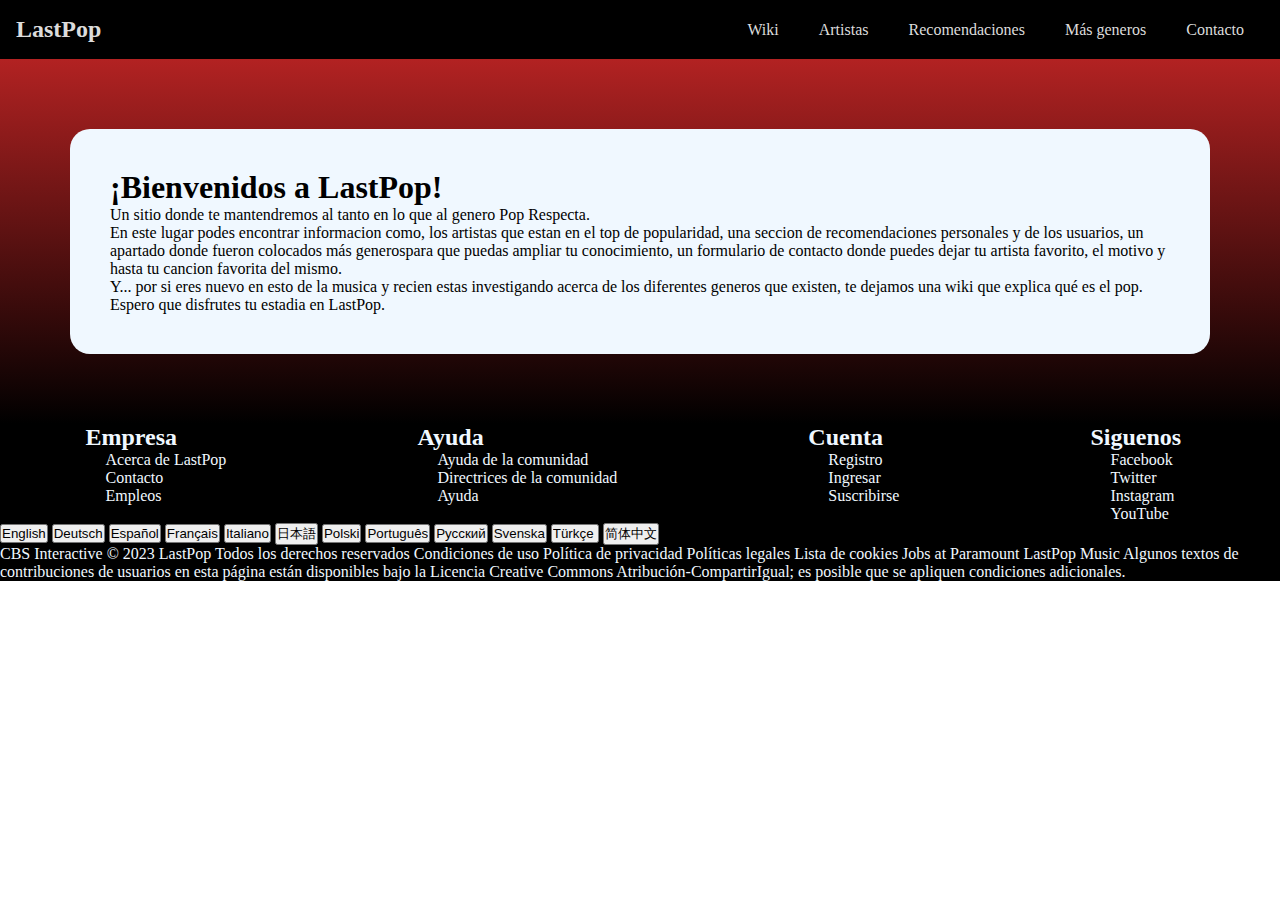
==== index.html @ 934dc790 "cambios en el css" ====
<!DOCTYPE html>
<html lang="en">
<head>
    <meta charset="UTF-8">
    <meta http-equiv="X-UA-Compatible" content="IE=edge">
    <meta name="viewport" content="width=device-width, initial-scale=1.0">
    <link rel="stylesheet" href="./css/style.css">
    <title>Contacto</title>
</head>
<body>
    <header>
        <nav>
            <a href="../index.html"><h2>LastPop</h2></a>
            <ul class="nav-ul">
                <li>
                    <a href="./paginas/Wiki.html">Wiki</a>
                </li>
                <li>
                    <a href="./paginas/artistas.html">Artistas</a>
                </li>
                <li>
                    <a href="./paginas/recomendaciones.html">Recomendaciones</a>
                </li>
                <li>
                    <a href="./paginas/masgeneros.html">Más generos</a>
                </li>
                <li>
                    <a href="./paginas/contacto.html">Contacto</a>
                </li>
            </ul>
        </nav>
    </header>
    <main class="bg-gradient">
        <div class="cloud">
            <h1>¡Bienvenidos a LastPop!</h1>   
            <p>Un sitio donde te mantendremos al tanto en lo que al genero Pop Respecta.</p>
            <p>En este lugar podes encontrar informacion como, los <a href="./paginas/artistas.html">artistas</a> que estan en el top de popularidad, una seccion de <a href="./paginas/recomendaciones.html">recomendaciones</a> personales y de los usuarios, un apartado donde fueron colocados <a href="./paginas/masgeneros.html">más generos</a>para que puedas ampliar tu conocimiento, un formulario de <a href="./paginas/contacto.html">contacto</a> donde puedes dejar tu artista favorito, el motivo y hasta tu cancion favorita del mismo.</p>
            <p>Y... por si eres nuevo en esto de la musica y recien estas investigando acerca de los diferentes generos que existen, te dejamos una <a href="./paginas/Wiki.html">wiki</a> que explica qué es el pop.</p>
            <p>Espero que disfrutes tu estadia en LastPop.</p>
        </div>
    </main>
    <footer>
        <div class="fdiv-1">
            <div>
                <h2>Empresa</h2>
                <ul>
                    <li>Acerca de LastPop</li>
                    <li>Contacto</li>
                    <li>Empleos</li>
                </ul>
            </div>
            <div>
                <h2>Ayuda</h2>
                <ul>
                    <li>Ayuda de la comunidad</li>
                    <li>Directrices de la comunidad</li>
                    <li>Ayuda</li>
                </ul>
            </div>
            <div>
                <h2>Cuenta</h2>
                <ul>
                    <li>Registro</li>
                    <li>Ingresar</li>
                    <li>Suscribirse</li>
                </ul>
            </div>
            <div>
                <h2>Siguenos</h2>
                <ul>
                    <li>Facebook</li>
                    <li>Twitter</li>
                    <li>Instagram</li>
                    <li>YouTube</li>
                </ul>
            </div>
        </div>
        <div>
            <form action="setlang">
                <input type="submit" value="English">
                <input type="submit" value="Deutsch">
                <input type="submit" value="Español">
                <input type="submit" value="Français">
                <input type="submit" value="Italiano">
                <input type="submit" value="日本語">
                <input type="submit" value="Polski">
                <input type="submit" value="Português">
                <input type="submit" value="Русский">
                <input type="submit" value="Svenska">
                <input type="submit" value="Türkçe ">
                <input type="submit" value="简体中文">
            </form>
            <p>CBS Interactive © 2023 LastPop Todos los derechos reservados Condiciones de uso Política de privacidad Políticas legales Lista de cookies Jobs at Paramount LastPop Music
                Algunos textos de contribuciones de usuarios en esta página están disponibles bajo la Licencia Creative Commons Atribución-CompartirIgual; es posible que se apliquen condiciones adicionales.</p>
        </div>
    </footer>
</body>
</html>
---- css/style.css ----
* {
    padding: 0px;
    margin: 0px;
}
header {
    background-color: black;
    color: gainsboro;
}
nav {
    padding: 1em;
    display: flex;
    justify-content: space-between;
    align-items: center;
}
nav ul {
    display: flex;
    justify-content: space-around;
    list-style: none;
    
}
li {
    margin: 0 20px;
}
a {
    color: inherit;
    text-decoration: none;
}
main {
    padding: 40px;
}
.bg-gradient {
    background-image: linear-gradient(to top, black, firebrick);
}
.cloud {
    background-color: aliceblue;
    margin: 30px;
    padding: 40px;
    border-radius: 20px;
}
footer {
    background-color: black;
    color:aliceblue;
}
.fdiv-1 {
    display: flex;
    justify-content: space-around;
}
ul {
    list-style: none;
}
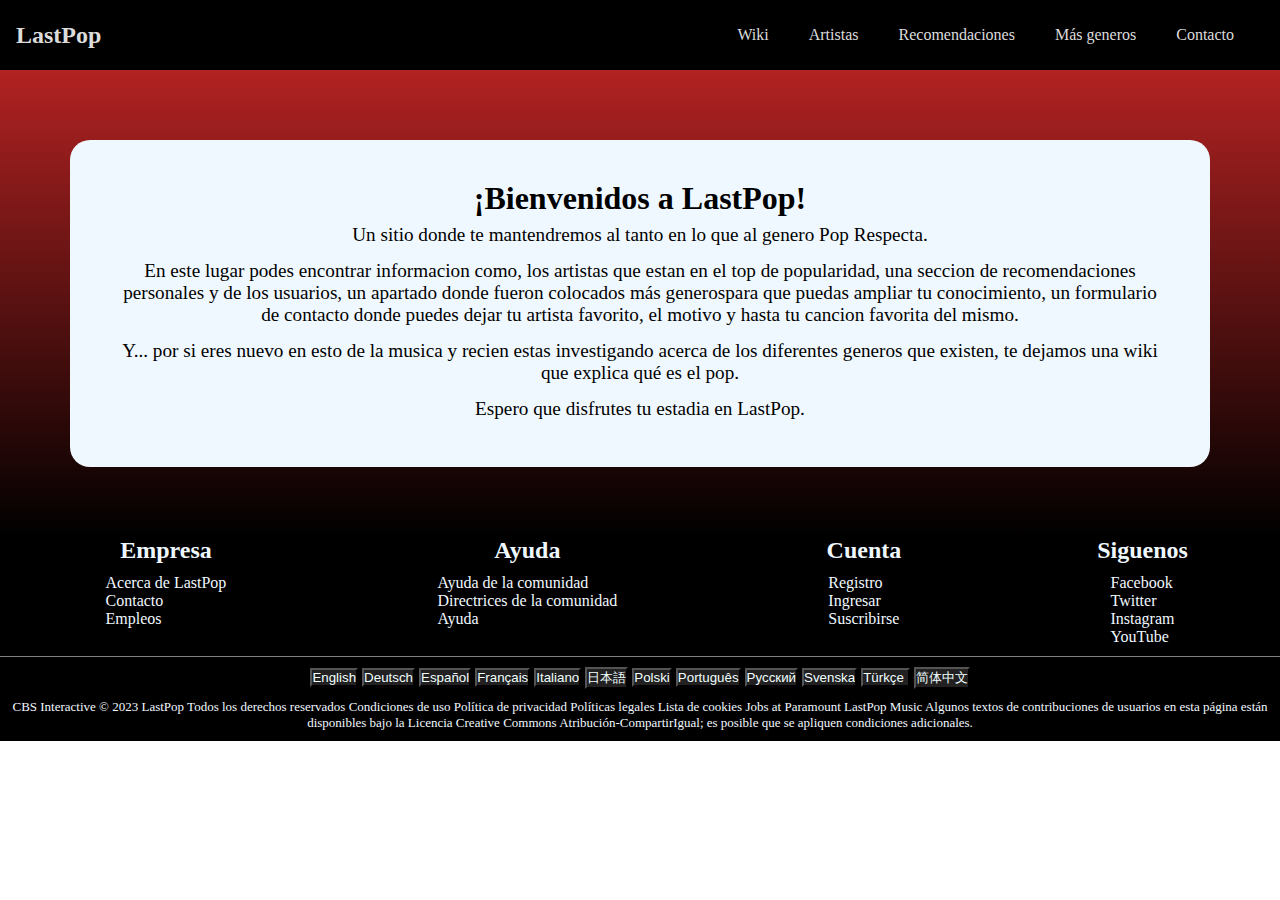
==== commit d0b5fc94: "css de pagina index casi terminado" ====
--- a/index.html
+++ b/index.html
@@ -31,12 +31,12 @@
         </nav>
     </header>
     <main class="bg-gradient">
-        <div class="cloud">
+        <div class="cloud-index">
             <h1>¡Bienvenidos a LastPop!</h1>   
-            <p>Un sitio donde te mantendremos al tanto en lo que al genero Pop Respecta.</p>
-            <p>En este lugar podes encontrar informacion como, los <a href="./paginas/artistas.html">artistas</a> que estan en el top de popularidad, una seccion de <a href="./paginas/recomendaciones.html">recomendaciones</a> personales y de los usuarios, un apartado donde fueron colocados <a href="./paginas/masgeneros.html">más generos</a>para que puedas ampliar tu conocimiento, un formulario de <a href="./paginas/contacto.html">contacto</a> donde puedes dejar tu artista favorito, el motivo y hasta tu cancion favorita del mismo.</p>
-            <p>Y... por si eres nuevo en esto de la musica y recien estas investigando acerca de los diferentes generos que existen, te dejamos una <a href="./paginas/Wiki.html">wiki</a> que explica qué es el pop.</p>
-            <p>Espero que disfrutes tu estadia en LastPop.</p>
+            <p class="pcloud-index">Un sitio donde te mantendremos al tanto en lo que al genero Pop Respecta.</p>
+            <p class="pcloud-index">En este lugar podes encontrar informacion como, los <a href="./paginas/artistas.html">artistas</a> que estan en el top de popularidad, una seccion de <a href="./paginas/recomendaciones.html">recomendaciones</a> personales y de los usuarios, un apartado donde fueron colocados <a href="./paginas/masgeneros.html">más generos</a>para que puedas ampliar tu conocimiento, un formulario de <a href="./paginas/contacto.html">contacto</a> donde puedes dejar tu artista favorito, el motivo y hasta tu cancion favorita del mismo.</p>
+            <p class="pcloud-index">Y... por si eres nuevo en esto de la musica y recien estas investigando acerca de los diferentes generos que existen, te dejamos una <a href="./paginas/Wiki.html">wiki</a> que explica qué es el pop.</p>
+            <p class="pcloud-index">Espero que disfrutes tu estadia en LastPop.</p>
         </div>
     </main>
     <footer>
@@ -75,21 +75,24 @@
                 </ul>
             </div>
         </div>
-        <div>
+        <hr>
+        <div class="fform">
             <form action="setlang">
-                <input type="submit" value="English">
-                <input type="submit" value="Deutsch">
-                <input type="submit" value="Español">
-                <input type="submit" value="Français">
-                <input type="submit" value="Italiano">
-                <input type="submit" value="日本語">
-                <input type="submit" value="Polski">
-                <input type="submit" value="Português">
-                <input type="submit" value="Русский">
-                <input type="submit" value="Svenska">
-                <input type="submit" value="Türkçe ">
-                <input type="submit" value="简体中文">
-            </form>
+                <input type="submit" value="English" class="bttmfooter">
+                <input type="submit" value="Deutsch" class="bttmfooter">
+                <input type="submit" value="Español" class="bttmfooter">
+                <input type="submit" value="Français" class="bttmfooter">
+                <input type="submit" value="Italiano" class="bttmfooter">
+                <input type="submit" value="日本語" class="bttmfooter">
+                <input type="submit" value="Polski" class="bttmfooter">
+                <input type="submit" value="Português" class="bttmfooter">
+                <input type="submit" value="Русский" class="bttmfooter">
+                <input type="submit" value="Svenska" class="bttmfooter">
+                <input type="submit" value="Türkçe " class="bttmfooter">
+                <input type="submit" value="简体中文" class="bttmfooter">
+            </form>   
+        </div>
+        <div class="fdiv-2">
             <p>CBS Interactive © 2023 LastPop Todos los derechos reservados Condiciones de uso Política de privacidad Políticas legales Lista de cookies Jobs at Paramount LastPop Music
                 Algunos textos de contribuciones de usuarios en esta página están disponibles bajo la Licencia Creative Commons Atribución-CompartirIgual; es posible que se apliquen condiciones adicionales.</p>
         </div>
--- a/css/style.css
+++ b/css/style.css
@@ -28,15 +28,25 @@
 main {
     padding: 40px;
 }
+h1, h2 {
+    text-align: center;
+}
+/*index*/
 .bg-gradient {
     background-image: linear-gradient(to top, black, firebrick);
 }
-.cloud {
+.cloud-index {
     background-color: aliceblue;
     margin: 30px;
     padding: 40px;
     border-radius: 20px;
 }
+.pcloud-index {
+    padding: 7px;
+    font-size: larger;
+    text-align: center;
+}
+/*footer*/
 footer {
     background-color: black;
     color:aliceblue;
@@ -47,4 +57,23 @@
 }
 ul {
     list-style: none;
+    margin: 10px;
+}
+hr {
+    height: 1px;
+    background-color: grey;
+    border: none;
+}
+.fdiv-2 {
+    padding: 10px;
+    text-align: center;
+    font-size: small;
+}
+.fform {
+    margin-top: 10px;
+    text-align: center;
+}
+.bttmfooter {
+    background-color: rgb(34, 32, 32);
+    color: azure;
 }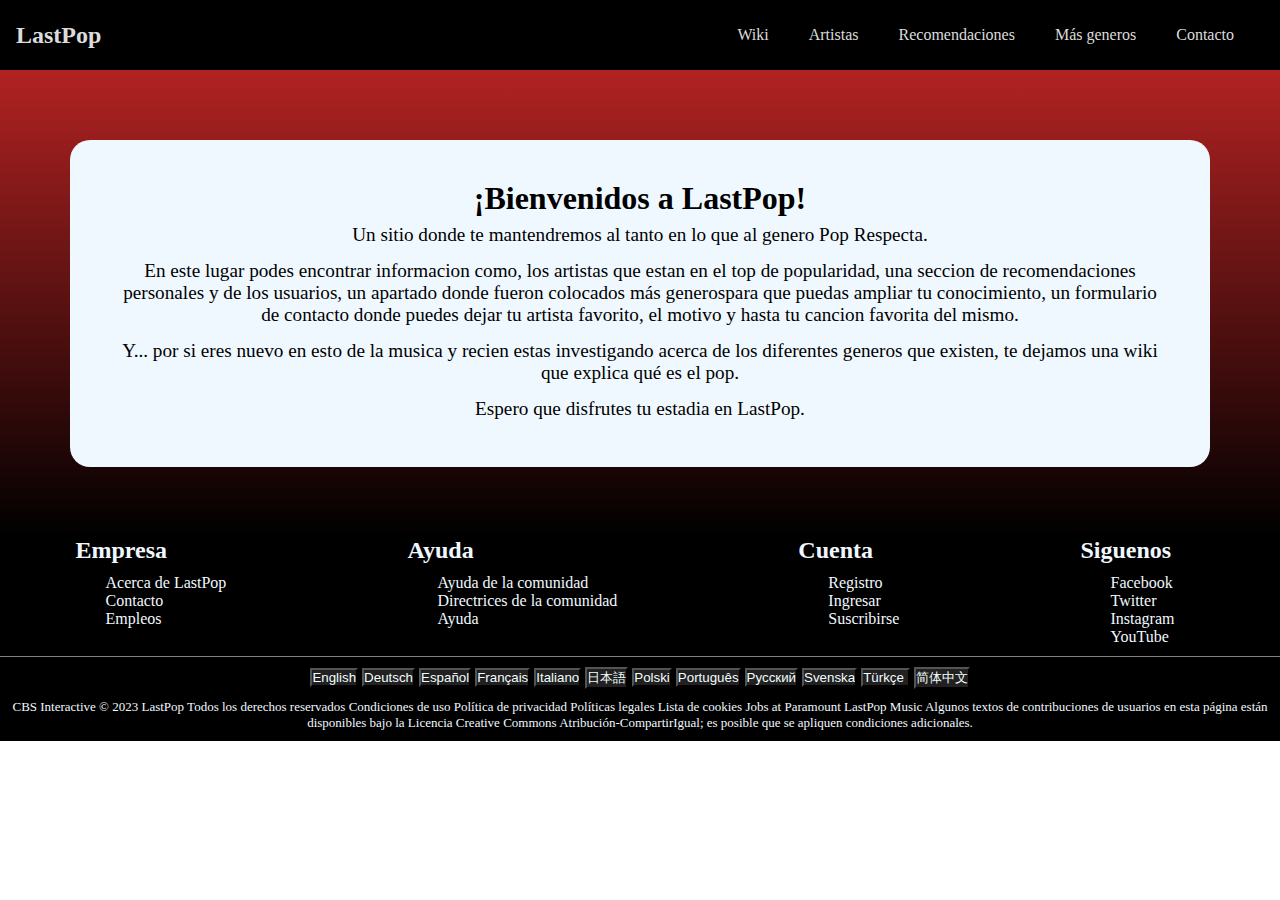
==== commit 2a8e37ec: "cambios en los html" ====
--- a/index.html
+++ b/index.html
@@ -5,7 +5,7 @@
     <meta http-equiv="X-UA-Compatible" content="IE=edge">
     <meta name="viewport" content="width=device-width, initial-scale=1.0">
     <link rel="stylesheet" href="./css/style.css">
-    <title>Contacto</title>
+    <title>Home</title>
 </head>
 <body>
     <header>
@@ -31,12 +31,12 @@
         </nav>
     </header>
     <main class="bg-gradient">
-        <div class="cloud-index">
+        <div class="cloud">
             <h1>¡Bienvenidos a LastPop!</h1>   
-            <p class="pcloud-index">Un sitio donde te mantendremos al tanto en lo que al genero Pop Respecta.</p>
-            <p class="pcloud-index">En este lugar podes encontrar informacion como, los <a href="./paginas/artistas.html">artistas</a> que estan en el top de popularidad, una seccion de <a href="./paginas/recomendaciones.html">recomendaciones</a> personales y de los usuarios, un apartado donde fueron colocados <a href="./paginas/masgeneros.html">más generos</a>para que puedas ampliar tu conocimiento, un formulario de <a href="./paginas/contacto.html">contacto</a> donde puedes dejar tu artista favorito, el motivo y hasta tu cancion favorita del mismo.</p>
-            <p class="pcloud-index">Y... por si eres nuevo en esto de la musica y recien estas investigando acerca de los diferentes generos que existen, te dejamos una <a href="./paginas/Wiki.html">wiki</a> que explica qué es el pop.</p>
-            <p class="pcloud-index">Espero que disfrutes tu estadia en LastPop.</p>
+            <p class="pcloud">Un sitio donde te mantendremos al tanto en lo que al genero Pop Respecta.</p>
+            <p class="pcloud">En este lugar podes encontrar informacion como, los <a href="./paginas/artistas.html">artistas</a> que estan en el top de popularidad, una seccion de <a href="./paginas/recomendaciones.html">recomendaciones</a> personales y de los usuarios, un apartado donde fueron colocados <a href="./paginas/masgeneros.html">más generos</a>para que puedas ampliar tu conocimiento, un formulario de <a href="./paginas/contacto.html">contacto</a> donde puedes dejar tu artista favorito, el motivo y hasta tu cancion favorita del mismo.</p>
+            <p class="pcloud">Y... por si eres nuevo en esto de la musica y recien estas investigando acerca de los diferentes generos que existen, te dejamos una <a href="./paginas/Wiki.html">wiki</a> que explica qué es el pop.</p>
+            <p class="pcloud">Espero que disfrutes tu estadia en LastPop.</p>
         </div>
     </main>
     <footer>
--- a/css/style.css
+++ b/css/style.css
@@ -28,20 +28,20 @@
 main {
     padding: 40px;
 }
-h1, h2 {
+h1 {
     text-align: center;
 }
 /*index*/
 .bg-gradient {
     background-image: linear-gradient(to top, black, firebrick);
 }
-.cloud-index {
+.cloud {
     background-color: aliceblue;
     margin: 30px;
     padding: 40px;
     border-radius: 20px;
 }
-.pcloud-index {
+.pcloud {
     padding: 7px;
     font-size: larger;
     text-align: center;
@@ -76,4 +76,48 @@
 .bttmfooter {
     background-color: rgb(34, 32, 32);
     color: azure;
-}+}
+
+/*Artistas*/
+
+.bloque{
+    height: 600px;
+    display: flex;
+    margin: 10%;
+    
+}
+.BloqueInterior{
+    height: 100%;
+    width: 100%;
+    margin-bottom: 23%;
+    text-align: center;
+    
+    text-overflow: ellipsis;
+    overflow:hidden ;
+  
+}
+.img{
+    width: 340px;
+    height: 250px;
+    border-radius: 10%;
+}
+
+.Titulosh2{
+    margin-top:5%;
+    color: rgb(255, 255, 255);
+    font-size: 60px;
+background-color: rgb(0, 0, 0);
+margin-left: 10%;
+margin-right: 10%;
+}
+.TitulosH3{
+    margin: 10%;
+    font-size: 30px;
+    background-color: rgb(255, 0, 140);
+}
+.Parrafo_Artistas{
+    margin: 5%;
+    display: flex;
+    font-size: 25px;
+  
+}
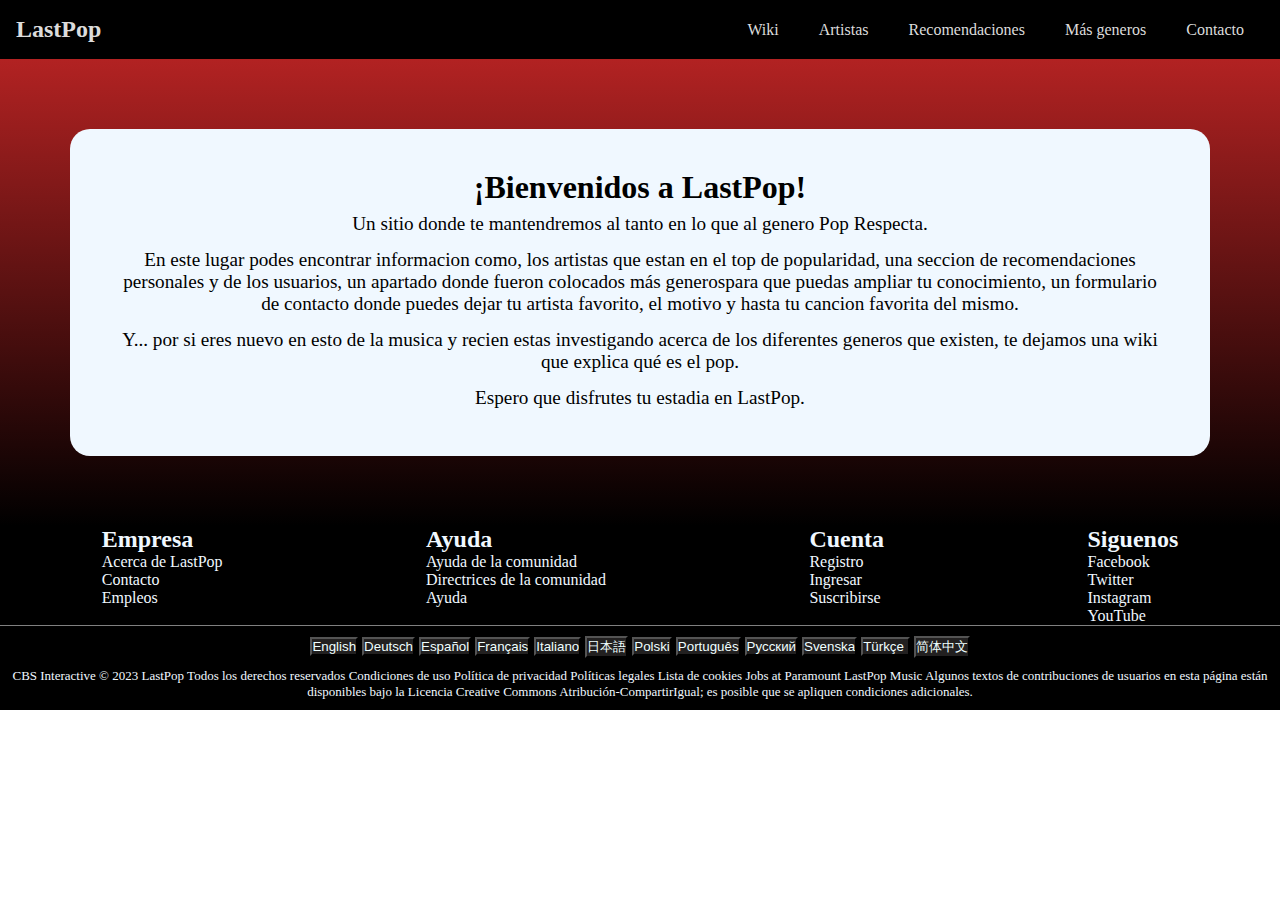
==== commit fc8f9765: "mejore links de los html" ====
--- a/index.html
+++ b/index.html
@@ -10,22 +10,22 @@
 <body>
     <header>
         <nav>
-            <a href="../index.html"><h2>LastPop</h2></a>
+            <a href="index.html"><h2>LastPop</h2></a>
             <ul class="nav-ul">
-                <li>
-                    <a href="./paginas/Wiki.html">Wiki</a>
+                <li class="li-nav">
+                    <a href="paginas/Wiki.html">Wiki</a>
                 </li>
-                <li>
-                    <a href="./paginas/artistas.html">Artistas</a>
+                <li class="li-nav">
+                    <a href="paginas/artistas.html">Artistas</a>
                 </li>
-                <li>
-                    <a href="./paginas/recomendaciones.html">Recomendaciones</a>
+                <li class="li-nav">
+                    <a href="paginas/recomendaciones.html">Recomendaciones</a>
                 </li>
-                <li>
-                    <a href="./paginas/masgeneros.html">Más generos</a>
+                <li class="li-nav">
+                    <a href="paginas/masgeneros.html">Más generos</a>
                 </li>
-                <li>
-                    <a href="./paginas/contacto.html">Contacto</a>
+                <li class="li-nav">
+                    <a href="paginas/contacto.html">Contacto</a>
                 </li>
             </ul>
         </nav>
--- a/css/style.css
+++ b/css/style.css
@@ -17,9 +17,6 @@
     justify-content: space-around;
     list-style: none;
     
-}
-li {
-    margin: 0 20px;
 }
 a {
     color: inherit;
@@ -46,6 +43,9 @@
     font-size: larger;
     text-align: center;
 }
+.li-nav {
+    margin: 0 20px;
+}
 /*footer*/
 footer {
     background-color: black;
@@ -57,7 +57,6 @@
 }
 ul {
     list-style: none;
-    margin: 10px;
 }
 hr {
     height: 1px;
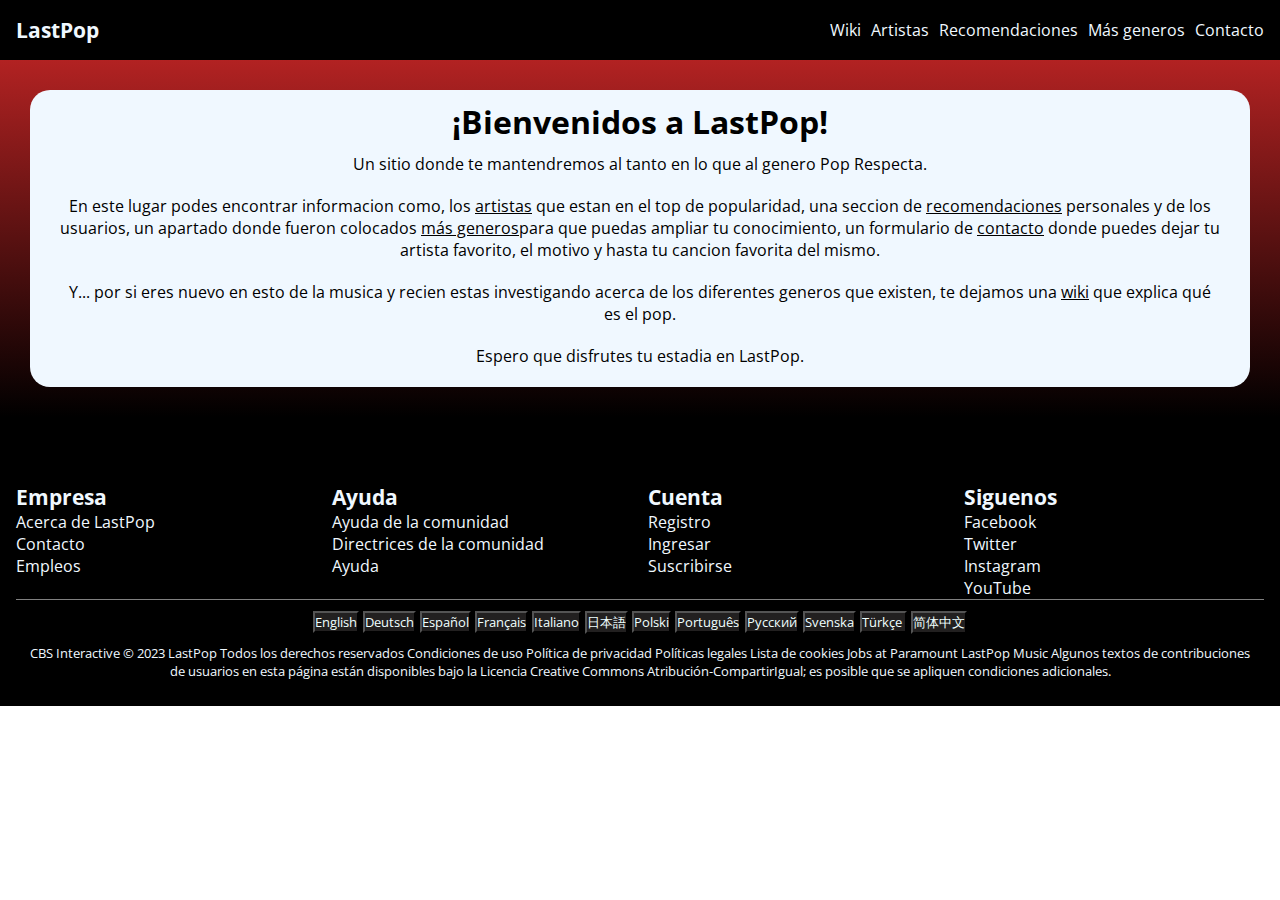
==== commit cfb2275d: "se actualizaron los archivos del tpe" ====
--- a/index.html
+++ b/index.html
@@ -5,38 +5,65 @@
     <meta http-equiv="X-UA-Compatible" content="IE=edge">
     <meta name="viewport" content="width=device-width, initial-scale=1.0">
     <link rel="stylesheet" href="./css/style.css">
+    <link rel="preconnect" href="https://fonts.googleapis.com">
+    <link rel="preconnect" href="https://fonts.gstatic.com" crossorigin>
+    <link href="https://fonts.googleapis.com/css2?family=Open+Sans&display=swap" rel="stylesheet">
     <title>Home</title>
 </head>
 <body>
     <header>
-        <nav>
-            <a href="index.html"><h2>LastPop</h2></a>
+        <div class="head">
+            <a class="inicio" href="../index.html"><h2>LastPop</h2></a>
+            <button id="nav-btn">
+                <img src="../imagenes/boton_menu.png" alt="menu hamburguesa">
+            </button>
+            <nav class="nav-desktop">
+                <ul class="nav-ul">
+                    <li class="li-nav">
+                        <a class="inicio" href="./paginas/wiki.html">Wiki</a>
+                    </li>
+                    <li class="li-nav">
+                        <a class="inicio" href="./paginas/artistas.html">Artistas</a>
+                    </li>
+                    <li class="li-nav">
+                        <a class="inicio" href="./paginas/recomendaciones.html">Recomendaciones</a>
+                    </li>
+                    <li class="li-nav">
+                        <a class="inicio" href="./paginas/masgeneros.html">Más generos</a>
+                    </li>
+                    <li class="li-nav">
+                        <a class="inicio" href="./paginas/contacto.html">Contacto</a>
+                    </li>
+                </ul>
+            </nav>
+        </div>
+        <nav class="nav-mobile oculto">
             <ul class="nav-ul">
                 <li class="li-nav">
-                    <a href="paginas/Wiki.html">Wiki</a>
+                    <a class="inicio" href="./paginas/wiki.html">Wiki</a>
                 </li>
                 <li class="li-nav">
-                    <a href="paginas/artistas.html">Artistas</a>
+                    <a class="inicio" href="./paginas/artistas.html">Artistas</a>
                 </li>
                 <li class="li-nav">
-                    <a href="paginas/recomendaciones.html">Recomendaciones</a>
+                    <a class="inicio" href="./paginas/recomendaciones.html">Recomendaciones</a>
                 </li>
                 <li class="li-nav">
-                    <a href="paginas/masgeneros.html">Más generos</a>
+                    <a class="inicio" href="./paginas/masgeneros.html">Más generos</a>
                 </li>
                 <li class="li-nav">
-                    <a href="paginas/contacto.html">Contacto</a>
+                    <a class="inicio" href="./paginas/contacto.html">Contacto</a>
                 </li>
             </ul>
         </nav>
     </header>
-    <main class="bg-gradient">
+    <main>
         <div class="cloud">
-            <h1>¡Bienvenidos a LastPop!</h1>   
-            <p class="pcloud">Un sitio donde te mantendremos al tanto en lo que al genero Pop Respecta.</p>
-            <p class="pcloud">En este lugar podes encontrar informacion como, los <a href="./paginas/artistas.html">artistas</a> que estan en el top de popularidad, una seccion de <a href="./paginas/recomendaciones.html">recomendaciones</a> personales y de los usuarios, un apartado donde fueron colocados <a href="./paginas/masgeneros.html">más generos</a>para que puedas ampliar tu conocimiento, un formulario de <a href="./paginas/contacto.html">contacto</a> donde puedes dejar tu artista favorito, el motivo y hasta tu cancion favorita del mismo.</p>
-            <p class="pcloud">Y... por si eres nuevo en esto de la musica y recien estas investigando acerca de los diferentes generos que existen, te dejamos una <a href="./paginas/Wiki.html">wiki</a> que explica qué es el pop.</p>
-            <p class="pcloud">Espero que disfrutes tu estadia en LastPop.</p>
+            <h1 class="text-center">¡Bienvenidos a LastPop!</h1>   
+            <p class="text-center-p">Un sitio donde te mantendremos al tanto en lo que al genero Pop Respecta.</p>
+            <p class="text-center-p">En este lugar podes encontrar informacion como, los <a href="./paginas/artistas.html">artistas</a> que estan en el top de popularidad, una seccion de <a href="./paginas/recomendaciones.html">recomendaciones</a> personales y de los usuarios, un apartado donde fueron colocados <a href="./paginas/masgeneros.html">más generos</a>para que puedas ampliar tu conocimiento, un formulario de <a href="./paginas/contacto.html">contacto</a> donde puedes dejar tu artista favorito, el motivo y hasta tu cancion favorita del mismo.</p>
+            <p class="text-center-p">Y... por si eres nuevo en esto de la musica y recien estas investigando acerca de los diferentes generos que existen, te dejamos una <a href="./paginas/Wiki.html">wiki</a> que explica qué es el pop.</p>
+            <p class="text-center-p">Espero que disfrutes tu estadia en LastPop.</p>
         </div>
     </main>
     <footer>
@@ -97,5 +124,6 @@
                 Algunos textos de contribuciones de usuarios en esta página están disponibles bajo la Licencia Creative Commons Atribución-CompartirIgual; es posible que se apliquen condiciones adicionales.</p>
         </div>
     </footer>
+    <script src="./js/main.js"></script>
 </body>
 </html>--- a/css/style.css
+++ b/css/style.css
@@ -1,59 +1,312 @@
 * {
-    padding: 0px;
-    margin: 0px;
-}
+    padding: 0;
+    margin: 0;
+    font-family: 'Open Sans', sans-serif;
+}
+/*Clases utilitarias*/
+.text-center {
+    text-align: center;
+}
+
+.text-center-p {
+    text-align: center;
+    padding: 10px 20px;
+}
+
+.text-white {
+    color: aliceblue;
+}
+/*nav*/
 header {
     background-color: black;
     color: gainsboro;
 }
-nav {
+.head {
+    display: flex;
     padding: 1em;
-    display: flex;
     justify-content: space-between;
     align-items: center;
 }
+#nav-btn{
+    width: 50px;
+    height: 50px;
+    border-style: none;
+    background-color: inherit;
+}
+#nav-btn img {
+    width: 100%;
+}
+.nav-mobile {
+    padding: 1em;
+    display: flex;
+    justify-content: end;
+    align-items: center;
+}
+.oculto {
+    display: none;
+}
+.nav-desktop {
+    display: none;
+}
 nav ul {
     display: flex;
+    flex-direction: column;
     justify-content: space-around;
     list-style: none;
     
 }
+h2 {
+    text-align: center;
+    font-size: 1.3em;
+}
 a {
-    color: inherit;
-    text-decoration: none;
-}
+    color: #000; 
+}
+
+.inicio{
+   color: aliceblue;
+   text-decoration: none;
+}
+
+/*body*/
 main {
-    padding: 40px;
-}
-h1 {
-    text-align: center;
-}
-/*index*/
-.bg-gradient {
+    padding: 20px;
     background-image: linear-gradient(to top, black, firebrick);
 }
 .cloud {
     background-color: aliceblue;
-    margin: 30px;
-    padding: 40px;
+    margin: 10px;
+    padding: 10px;
     border-radius: 20px;
 }
-.pcloud {
-    padding: 7px;
-    font-size: larger;
-    text-align: center;
-}
-.li-nav {
-    margin: 0 20px;
+/*form*/
+form {
+    width: fit-content;
+    margin: auto;
+}
+.formin {
+    display: block;
+}
+/*tablas*/
+table {
+    border-collapse: collapse;
+    margin: auto;
+    width: 100%;
+}
+td, th {
+    border: solid 1px black;
+    width: fit-content;
+    max-width: 80px;
+    overflow-wrap: break-word;
+}
+.div-din {
+    display: flex;
+    flex-direction: column;
+    align-items: center;
+}
+#tabla td, #tabla th {
+    width: 33%;
+}
+/*Artistas*/
+.section-art {
+    display: flex;
+    flex-wrap: wrap;
+    gap: 1em;
+}
+.article-art {
+    width: 300px;
+    min-height: 300px;
+    margin: 10px 0;
+}
+.article-art img {
+    width: 240px;
+    height: 198px;
+    border-radius: 7px;
+}
+/*Mas generos*/
+.generos-scroll {
+    display: flex;
+    overflow-y: scroll;
+    padding: 10px;
+    gap: 10px;
+    flex-direction: column;
+    align-items: center;
+    max-width: 200px;
+    margin: auto;
+}
+.gen-container {
+    display: flex;
+    gap: inherit;
+    flex-direction: inherit;
+    align-items: center;
+}
+.genpack {
+    display: flex;
+    flex-wrap: wrap;
+    gap: inherit;
+    justify-content: center;
+}
+.generos_scroll div {
+    display: inline-block;
+}
+.sm-title {
+    display: inline-block;
+    text-align: center;
+    line-height: 150px;
+    min-width: 150px;
+    background-color: rgba(51, 47, 46, 0.404);
+}
+.xl-title {
+    text-align: center;
+    line-height: 150px;
+    min-width: 150px;
+    background-color: rgba(2, 17, 46, 0.233);
+}
+.bgimg-rock {
+    background-image: url('../imagenes/rock.jpg');
+    background-repeat: no-repeat;
+    background-position: center;
+    background-size: cover;
+    height: 150px;
+    width: 150px;
+    border-radius: 10px;
+}
+.bgimg-hiphop {
+    background-image: url('../imagenes/hip-hop.png');
+    background-repeat: no-repeat;
+    background-position: center;
+    background-size: cover;
+    height: 150px;
+    width: 150px;
+    border-radius: 10px;
+}  
+.bgimg-rap {
+    background-image: url('../imagenes/rap.jpg');
+    background-repeat: no-repeat;
+    background-position: center;
+    background-size: cover;
+    height: 150px;
+    width: 150px;
+    border-radius: 10px;
+}
+.bgimg-electro {
+    background-image: url('../imagenes/electronica.jpg');
+    background-repeat: no-repeat;
+    background-position: center;
+    background-size: cover;
+    height: 150px;
+    width: 150px;
+    border-radius: 10px;
+}
+.bgimg-metal {
+    background-image: url('../imagenes/metalica.jpg');
+    background-repeat: no-repeat;
+    background-position: center;
+    background-size: cover;
+    height: 150px;
+    width: 150px;
+    border-radius: 10px;
+}
+.bgimg-punk {
+    background-image: url('../imagenes/punk.jpg');
+    background-repeat: no-repeat;
+    background-position: center;
+    background-size: cover;
+    height: 150px;
+    width: 150px;
+    border-radius: 10px;
+}
+.bgimg-indie {
+    background-image: url('../imagenes/musica indie.jpg');
+    background-repeat: no-repeat;
+    background-position: center;
+    background-size: cover;
+    height: 150px;
+    width: 150px;
+    border-radius: 10px;
+}
+.bgimg-merengue {
+    background-image: url('../imagenes/Merengue.jpg');
+    background-repeat: no-repeat;
+    background-position: center;
+    background-size: cover;
+    height: 150px;
+    width: 150px;
+    border-radius: 10px;
+}
+.bgimg-salsa {
+    background-image: url('../imagenes/Salsa.jpg');
+    background-repeat: no-repeat;
+    background-position: center;
+    background-size: cover;
+    height: 150px;
+    width: 150px;
+    border-radius: 10px;
+}
+.bgimg-clasica {
+    background-image: url('../imagenes/clasica.jpg');
+    background-repeat: no-repeat;
+    background-position: center;
+    background-size: cover;
+    height: 150px;
+    width: 150px;
+    border-radius: 10px;
+}
+.bgimg-jazz {
+    background-image: url('../imagenes/jazz.jpg');
+    background-repeat: no-repeat;
+    background-position: center;
+    background-size: cover;
+    height: 150px;
+    width: 150px;
+    border-radius: 10px;
+}
+.bgimg-country {
+    background-image: url('../imagenes/country.jpg');
+    background-repeat: no-repeat;
+    background-position: center;
+    background-size: cover;
+    height: 150px;
+    width: 150px;
+    border-radius: 10px;
+}
+.bgimg-reggaeton {
+    background-image: url('../imagenes/raeggaeton.jpg');
+    background-repeat: no-repeat;
+    background-position: center;
+    background-size: cover;
+    height: 150px;
+    width: 150px;
+    border-radius: 10px;
+}
+.bgimg-tango {
+    background-image: url('../imagenes/Tango.jpg');
+    background-repeat: no-repeat;
+    background-position: center;
+    background-size: cover;
+    height: 150px;
+    width: 150px;
+    border-radius: 10px;
 }
 /*footer*/
 footer {
     background-color: black;
     color:aliceblue;
+    padding: 0.3em;
+}
+footer h2 {
+    text-align: start;
 }
 .fdiv-1 {
     display: flex;
-    justify-content: space-around;
+    flex-wrap: wrap;
+    gap: 1em;
+    justify-content: center;
+    width:100%;
+    margin-top: 50px;
+}
+.fdiv-1 div {
+    width: 40%;
 }
 ul {
     list-style: none;
@@ -77,46 +330,119 @@
     color: azure;
 }
 
-/*Artistas*/
-
-.bloque{
-    height: 600px;
-    display: flex;
-    margin: 10%;
-    
-}
-.BloqueInterior{
-    height: 100%;
-    width: 100%;
-    margin-bottom: 23%;
-    text-align: center;
-    
-    text-overflow: ellipsis;
-    overflow:hidden ;
-  
-}
-.img{
-    width: 340px;
-    height: 250px;
-    border-radius: 10%;
-}
-
-.Titulosh2{
-    margin-top:5%;
-    color: rgb(255, 255, 255);
-    font-size: 60px;
-background-color: rgb(0, 0, 0);
-margin-left: 10%;
-margin-right: 10%;
-}
-.TitulosH3{
-    margin: 10%;
-    font-size: 30px;
-    background-color: rgb(255, 0, 140);
-}
-.Parrafo_Artistas{
-    margin: 5%;
-    display: flex;
-    font-size: 25px;
-  
-}
+@media (min-width:375px) {
+    .article-art img {
+        width: 296px;
+        height: 210px;
+    }
+}
+
+@media (min-width:425px) {
+    footer {
+        padding: 1em;
+    }
+    .fdiv-1 {
+        flex-wrap: nowrap;
+        gap: 1em;
+        width:100%;
+    }
+    .fdiv-1 div {
+        width: 25%;
+    }
+    .article-art img {
+        width: 296px;
+        height: 210px;
+    }
+    .article-art {
+        margin: auto;
+    }
+    td, th {
+        max-width: none;
+    }
+    td:last-child {
+        text-align: center;
+    }
+}
+
+
+@media (min-width: 600px) {
+    #nav-btn {
+        display: none;
+    }
+    .nav-mobile {
+        display: none;
+    }
+    .nav-desktop {
+        display: inline-block;
+    }
+    nav ul {
+        flex-direction: row;
+        gap: 10px;
+    }
+ 
+
+}
+
+.forms {
+    display: flex;
+    justify-content: space-around;
+}
+
+@media (min-width: 768px) {
+    .tabla-gem {
+        display: flex;
+        flex-wrap: wrap;
+        justify-content: space-evenly;
+        margin: 0 15px;
+    }
+    table {
+        width: 600px;
+    }
+    tr:nth-child(even) {
+        width: 10em;
+    }
+    .bgimg-rock {
+        height: 310px;
+        width: 330px;
+        margin-left: 10px;
+    }
+    .generos-scroll {
+        max-width: fit-content;
+    }
+    .gen-container {
+        flex-direction: row;
+    }
+    .gen-container:nth-child(even) {
+        flex-direction: row-reverse;
+    }    
+    .genpack {
+        display: flex;
+        max-width: 320px;
+        flex-wrap: wrap;
+        gap: inherit;
+        justify-content: center;
+    }
+    .xl-title{
+        line-height: 310px;
+    }
+    .bgimg-merengue {
+        margin-right: 10px;
+        height: 310px;
+        width: 330px;
+    }
+}
+
+
+
+@media (min-width: 1024px) {
+    .genpack {
+        gap: 10px;
+        margin: 0;
+        max-width: 490px;
+    }
+    .gen-container {
+        gap:0;
+    }
+
+}
+
